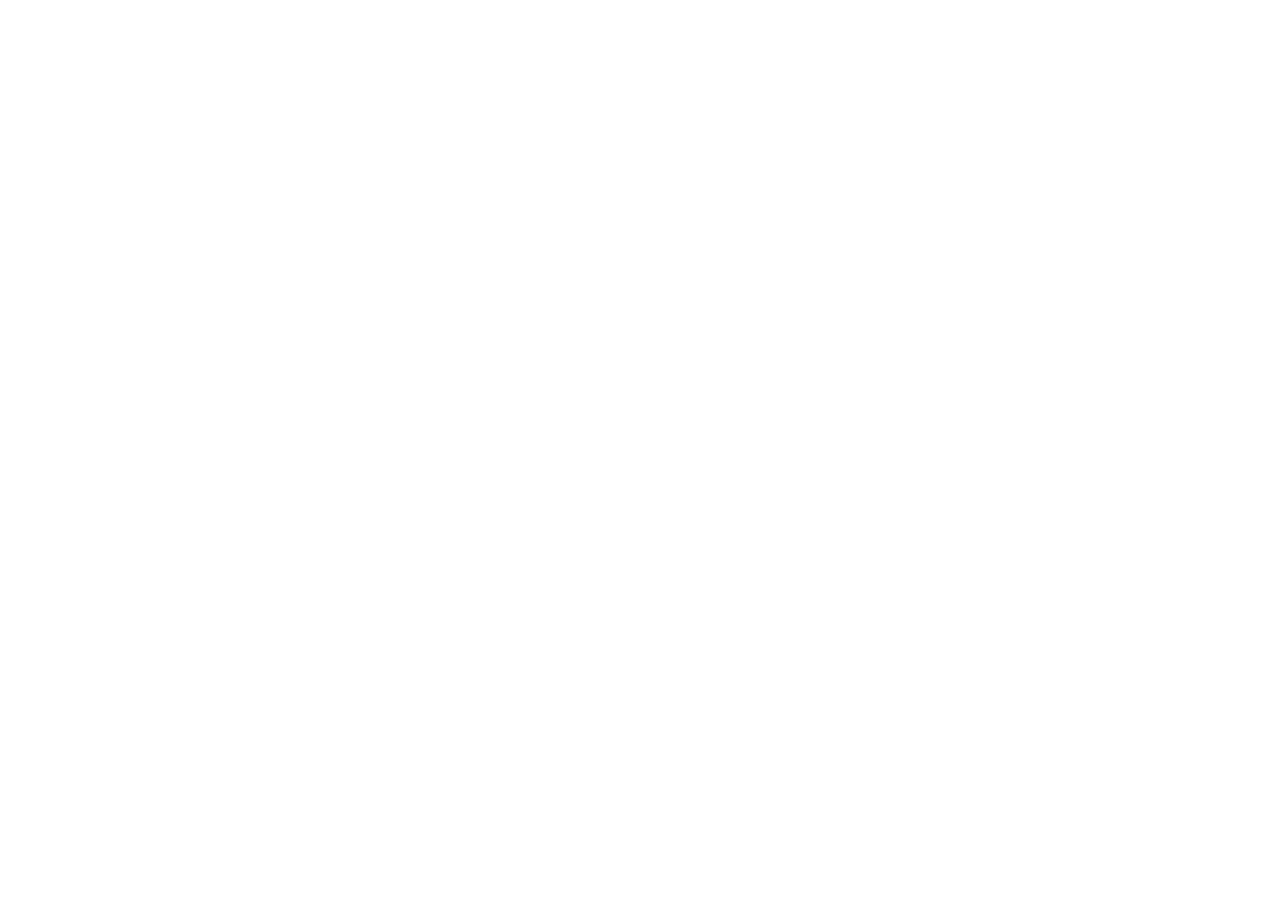
==== agriculture.html @ 8467230b "Added HTML boilerplates Added HTML boilerplates" ====
<!DOCTYPE html>
<html lang="en">
<head>
    <meta charset="UTF-8">
    <meta name="viewport" content="width=device-width, initial-scale=1.0">
    <title>Agriculture & Farming</title>
</head>
<body>
    
</body>
</html>
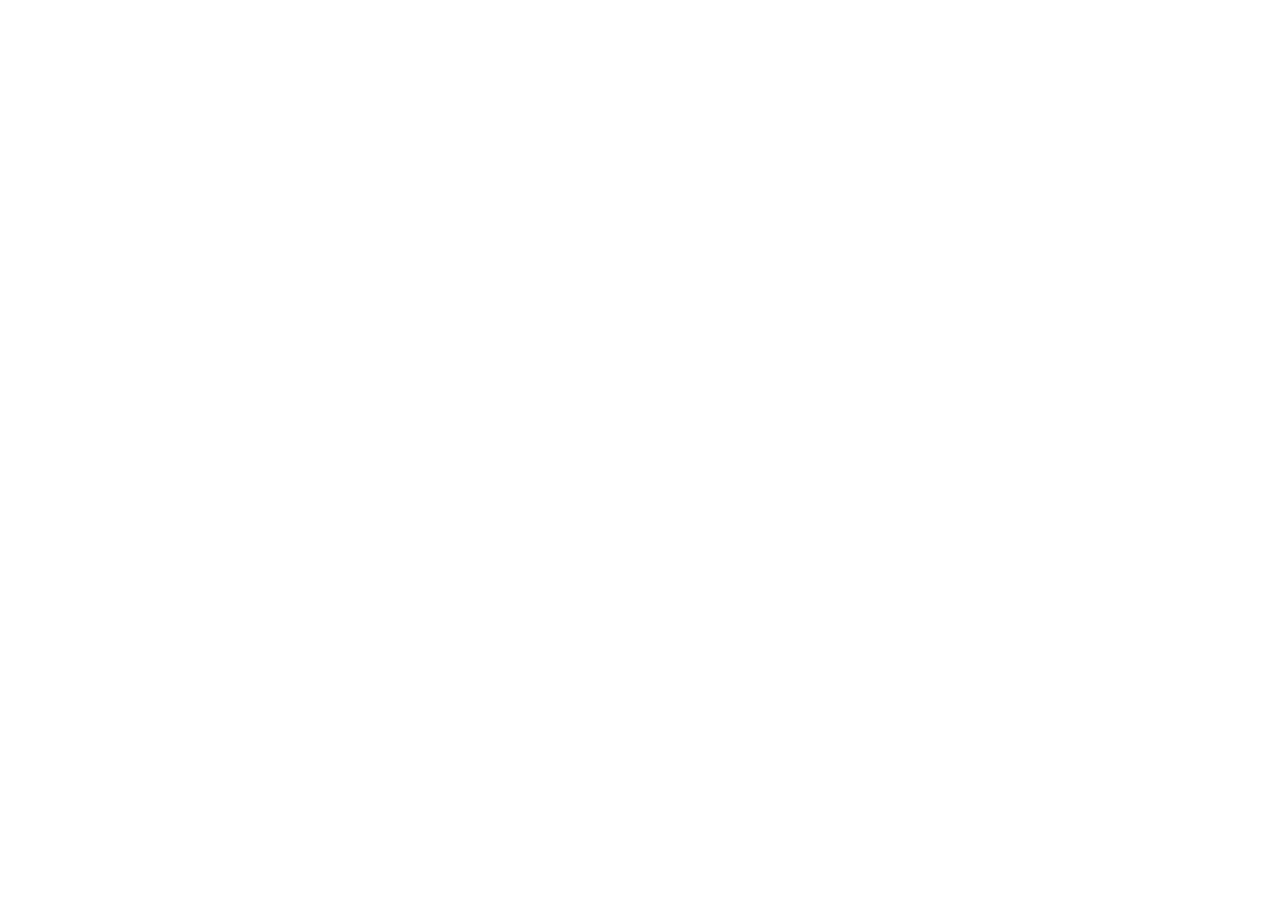
==== commit 9bd1f9c4: "Added CSS stylesheet for pages" ====
--- a/agriculture.html
+++ b/agriculture.html
@@ -3,6 +3,9 @@
 <head>
     <meta charset="UTF-8">
     <meta name="viewport" content="width=device-width, initial-scale=1.0">
+    
+    <link rel="stylesheet" href="assets/styles.css">
+
     <title>Agriculture & Farming</title>
 </head>
 <body>
--- a/assets/styles.css
+++ b/assets/styles.css
@@ -0,0 +1,47 @@
+* { text-align: center; }
+
+body {
+    display: flex;
+    flex-direction: column;
+    justify-content: center;
+    align-items: center;
+
+    height: 100vh;
+}
+
+.content {
+    max-width: 40%;
+}
+
+h2 {
+    margin-top: 18px;
+    margin-bottom: 8px;
+}
+
+a {
+    margin: 5px;
+    padding: 10px;
+
+    border-radius: 4px;
+    border: 1px solid #dee2e6;
+    background-color: #f8f9fa;
+
+    text-decoration: none;
+    color: #212529;           
+
+    cursor: pointer;
+    transition: background-color 0.2s ease, border-color 0.2s ease;
+}
+
+a:hover {
+    background-color: #4CAF50; 
+    color: white;
+}
+
+p {
+    font-family: 'Times New Roman', Times, serif;
+}
+
+.section {
+    margin: 32px;
+}
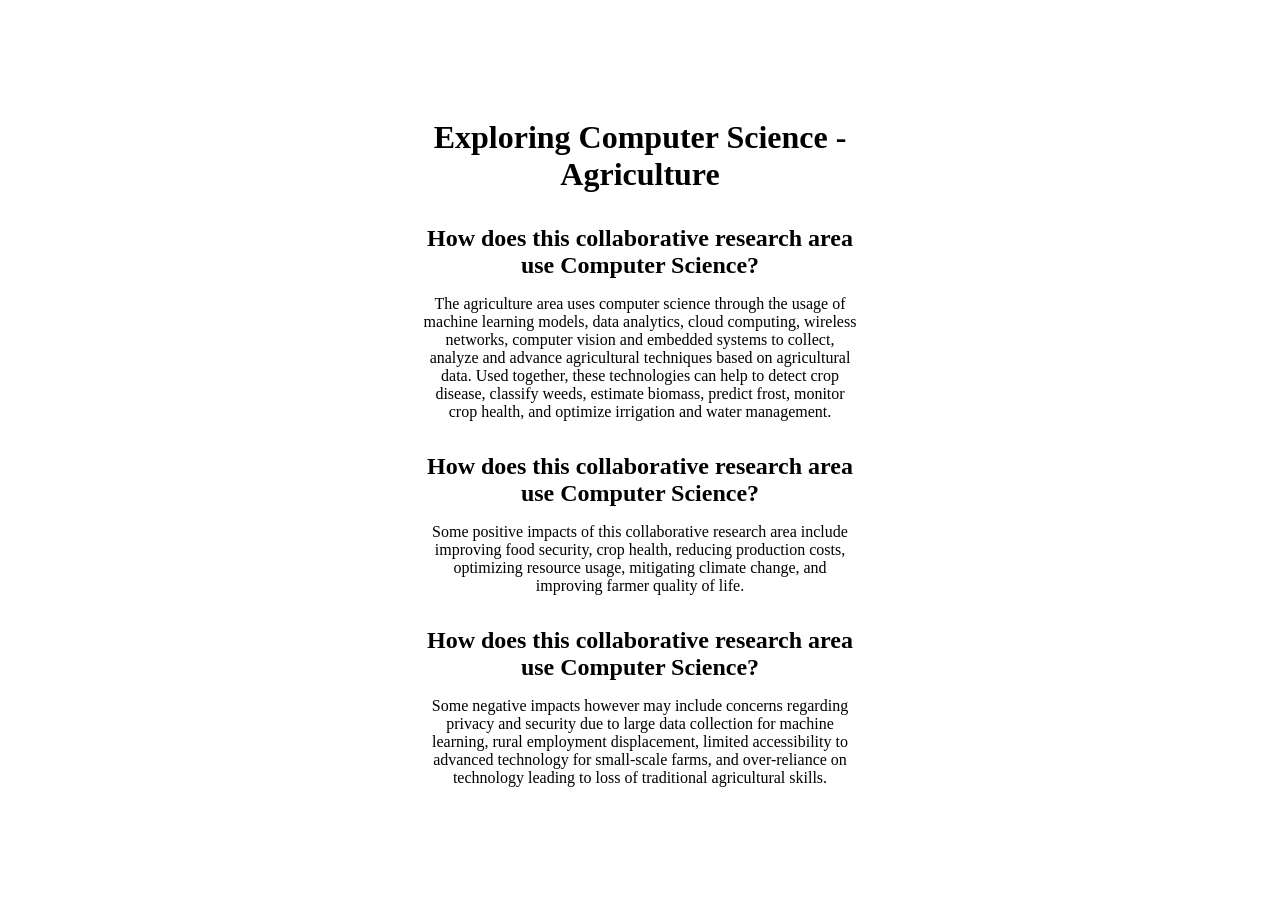
==== commit f380ace3: "Filled in information for agriculture page" ====
--- a/agriculture.html
+++ b/agriculture.html
@@ -9,6 +9,38 @@
     <title>Agriculture & Farming</title>
 </head>
 <body>
-    
+    <div class="content">
+        <h1>Exploring Computer Science - Agriculture</h1>
+
+        <div class="section">
+            <h2>How does this collaborative research area use Computer Science?</h2>
+            <p>
+                The agriculture area uses computer science through the usage of machine learning models, data analytics, 
+                cloud computing, wireless networks, computer vision and embedded systems to collect, analyze and advance 
+                agricultural techniques based on agricultural data. Used together, these technologies can help to detect 
+                crop disease, classify weeds, estimate biomass, predict frost, monitor crop health, and optimize irrigation 
+                and water management.
+            </p>
+        </div>
+
+        <div class="section">
+            <h2>How does this collaborative research area use Computer Science?</h2>
+            <p>
+                Some positive impacts of this collaborative research area include improving food security, crop health, 
+                reducing production costs, optimizing resource usage, mitigating climate change, and improving farmer 
+                quality of life.
+            </p>
+        </div>
+
+        <div class="section">
+            <h2>How does this collaborative research area use Computer Science?</h2>
+            <p>
+                Some negative impacts however may include concerns regarding privacy and security due to large data 
+                collection for machine learning, rural employment displacement, limited accessibility to advanced 
+                technology for small-scale farms, and over-reliance on technology leading to loss of traditional 
+                agricultural skills.
+            </p>
+        </div>
+    </div>
 </body>
 </html>
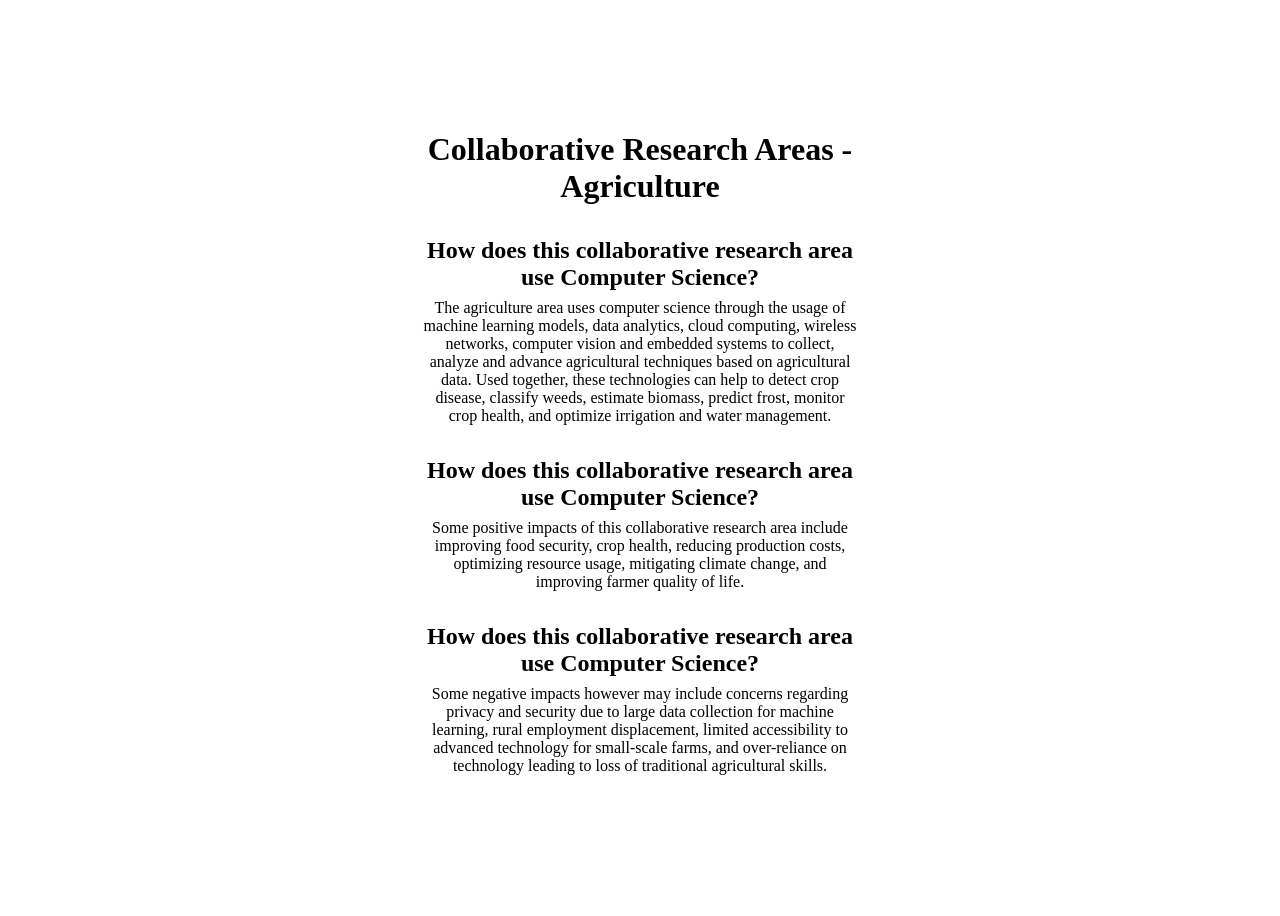
==== commit 07b237c7: "Changed main header for collaborative research areas pages" ====
--- a/agriculture.html
+++ b/agriculture.html
@@ -10,7 +10,7 @@
 </head>
 <body>
     <div class="content">
-        <h1>Exploring Computer Science - Agriculture</h1>
+        <h1>Collaborative Research Areas - Agriculture</h1>
 
         <div class="section">
             <h2>How does this collaborative research area use Computer Science?</h2>
--- a/assets/styles.css
+++ b/assets/styles.css
@@ -19,8 +19,9 @@
 }
 
 a {
-    margin: 5px;
+    margin: 10px;
     padding: 10px;
+    display: inline-block;
 
     border-radius: 4px;
     border: 1px solid #dee2e6;
@@ -40,6 +41,7 @@
 
 p {
     font-family: 'Times New Roman', Times, serif;
+    margin: 3.5px;
 }
 
 .section {
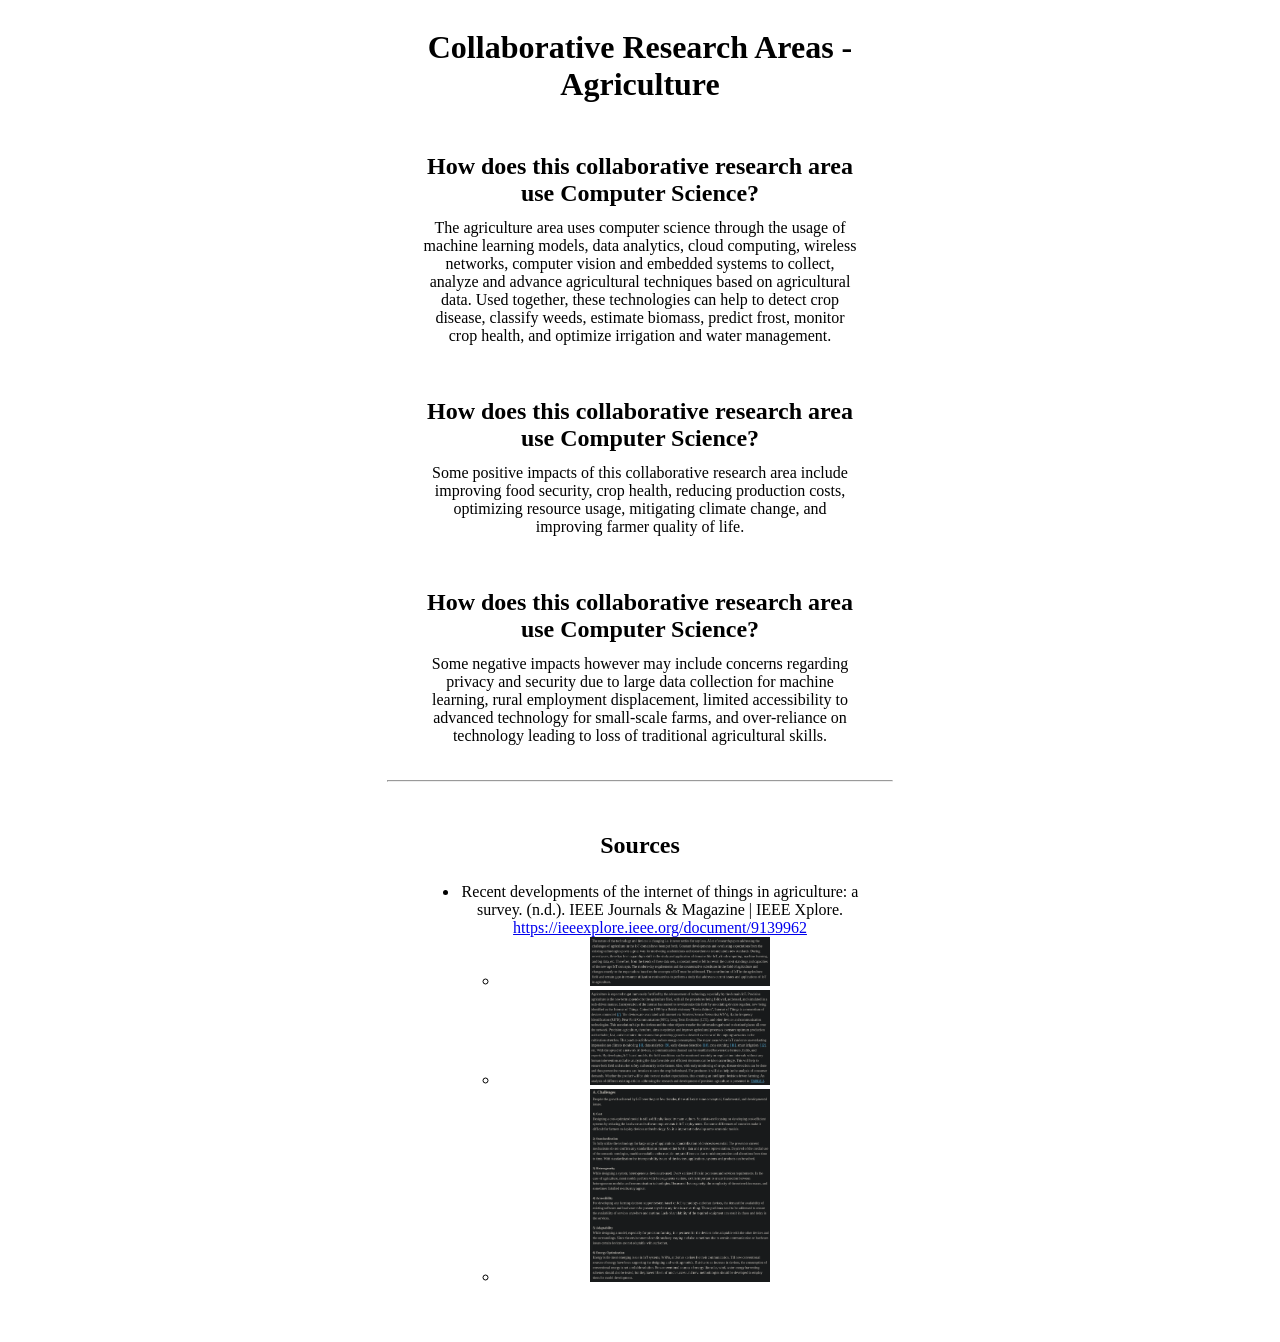
==== commit 428ced65: "Added sources for agriculture page" ====
--- a/agriculture.html
+++ b/agriculture.html
@@ -41,6 +41,21 @@
                 agricultural skills.
             </p>
         </div>
+
+        <hr>
+        <div class="section">
+            <h2>Sources</h2>
+            <ul class="sources">
+                <li>Recent developments of the internet of things in agriculture: a survey. (n.d.). IEEE Journals & Magazine | IEEE Xplore. <a href="https://ieeexplore.ieee.org/document/9139962" target="_blank" rel="noopener noreferrer">https://ieeexplore.ieee.org/document/9139962</a></li>
+                <ul>
+                    <li><img src="assets/img/agriculture1.png"></li>
+                    <li><img src="assets/img/agriculture2.png"></li>
+                    <li><img src="assets/img/agriculture3.png"></li>
+                </ul>    
+            </ul>
+        </div>
     </div>
+
+    <script src="assets/enlarge-img.js"></script>
 </body>
 </html>
--- a/assets/styles.css
+++ b/assets/styles.css
@@ -5,8 +5,6 @@
     flex-direction: column;
     justify-content: center;
     align-items: center;
-
-    height: 100vh;
 }
 
 .content {
@@ -18,7 +16,7 @@
     margin-bottom: 8px;
 }
 
-a {
+.navbar a {
     margin: 10px;
     padding: 10px;
     display: inline-block;
@@ -34,7 +32,7 @@
     transition: background-color 0.2s ease, border-color 0.2s ease;
 }
 
-a:hover {
+.navbar a:hover {
     background-color: #4CAF50; 
     color: white;
 }
@@ -44,6 +42,43 @@
     margin: 3.5px;
 }
 
+.video-container {
+    width: 100%;
+    width: 500px;
+    height: 282px;
+
+    margin: 20px;
+}
+
+.video-container iframe {
+    width: 100%;
+    height: 100%;
+    border: 0;
+}
+
 .section {
     margin: 32px;
+
+    display: flex;
+    flex-direction: column;
+    justify-content: center;
+    align-items: center;
 }
+
+.sources img {
+    max-width: 50%;
+    max-height: 50%;
+    
+    cursor: pointer;
+}
+
+.sources img.enlarged {
+    transform: scale(1.5);
+    position: fixed;
+    z-index: 999;
+
+    inset: 0;
+    margin: auto;
+    
+    box-shadow: 0 0 0 999px rgba(0, 0, 0, 0.5);
+}
